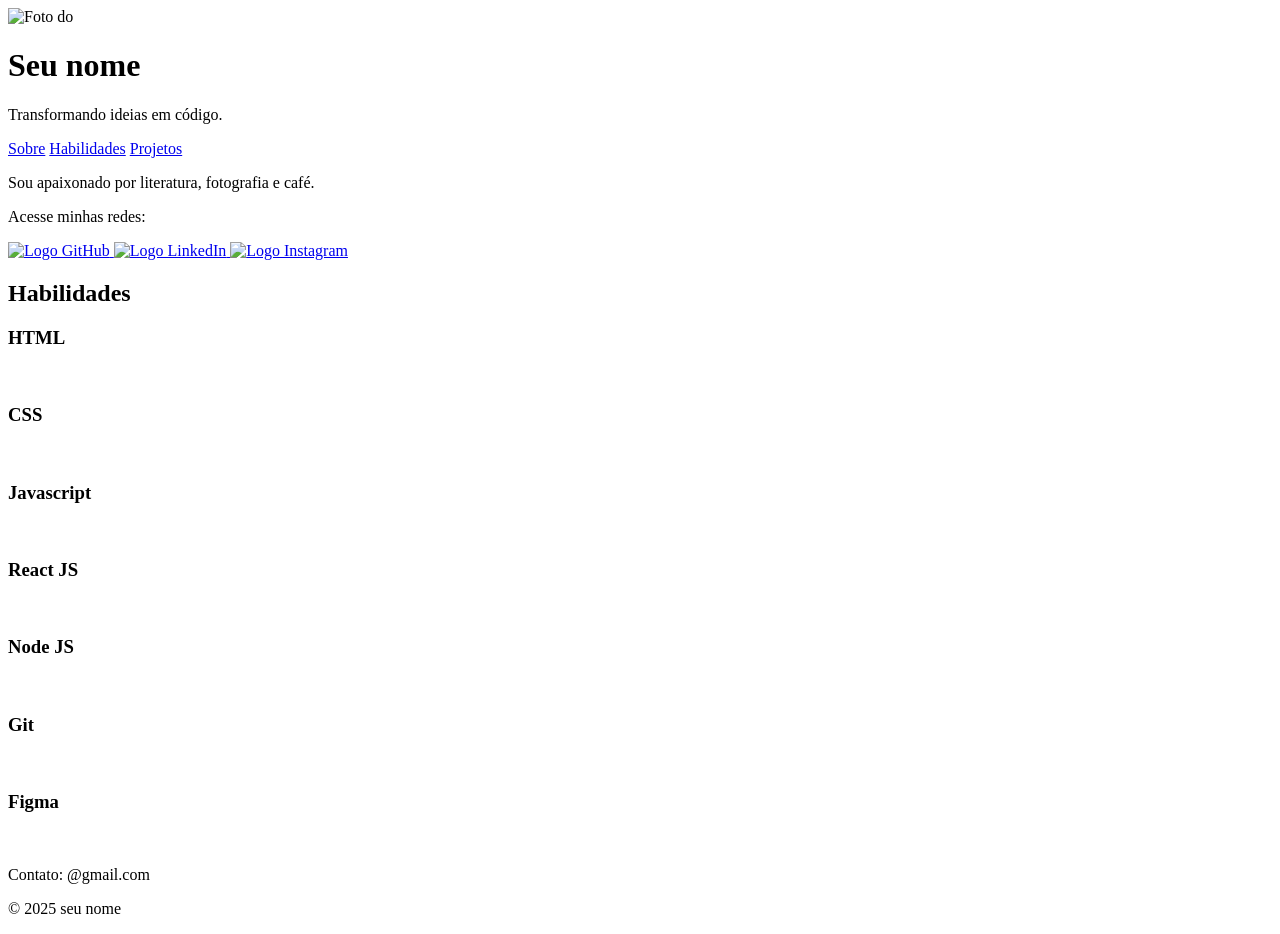
==== habilidades.html @ 693ae41b "Add files via upload" ====
<!DOCTYPE html>
<html lang="pt-br">

<head>
    <meta charset="UTF-8">
    <meta name="viewport" content="width=device-width, initial-scale=1.0">
    <title>Habilidades</title>
    <link rel="stylesheet" href="./styles/style.css">
</head>

<body>
    <!-- HEADER -->
    <header class="cabecalho">
        <img class="fotografia" src="assets/" alt="Foto do ">

        <div class="cabecalho__texto">
            <h1>Seu nome</h1>
            <p>Transformando ideias em código.</p>
        </div>

        <nav class="cabecalho__menu">
            <a class="cabecalho__menu__link" href="index.html">Sobre</a>
            <a class="cabecalho__menu__link" href="habilidades.html">Habilidades</a>
            <a class="cabecalho__menu__link" href="projetos.html">Projetos</a>
        </nav>

    </header>


        <!-- EXTRAS -->
        <aside class="extras">
            <p>Sou apaixonado por literatura, fotografia e café.</p>
            <p>Acesse minhas redes:</p>
            <div class="links">
                <a href="https://github.com/" target="_blank">
                    <img src="assets/github.png" alt="Logo GitHub" class="logo-rede-social">
                </a>
                <a href="https://www.linkedin.com/in/" target="_blank">
                    <img src="assets/linkedin.png" alt="Logo LinkedIn" class="logo-rede-social">
                </a>
                <a href="https://www.instagram.com/" target="_blank">
                    <img src="assets/instagram.png" alt="Logo Instagram" class="logo-rede-social">
                </a>
            </div>

        </aside>
        <main class="apresentacao">
            <!-- HABILIDADES -->
            <section class="habilidades">
                <h2>Habilidades</h2>
                <div class="habilidades-container">
                    <div class="habilidades-box">
                        <h3>HTML</h3>
                        <img src="assets/html.png" alt="" class="habilidades-logo">
                    </div>

                    <div class="habilidades-box">
                        <h3>CSS</h3>
                        <img src="assets/css.png" alt="" class="habilidades-logo">
                    </div>

                    <div class="habilidades-box">
                        <h3>Javascript</h3>
                        <img src="assets/javascript.png" alt="" class="habilidades-logo">
                    </div>

                    <div class="habilidades-box">
                        <h3>React JS</h3>
                        <img src="assets/react.png" alt="" class="habilidades-logo">
                    </div>

                    <div class="habilidades-box">
                        <h3>Node JS</h3>
                        <img src="assets/node.png" alt="" class="habilidades-logo">
                    </div>

                    <div class="habilidades-box">
                        <h3>Git</h3>
                        <img src="assets/git.png" alt="" class="habilidades-logo">
                    </div>

                    <div class="habilidades-box">
                        <h3>Figma</h3>
                        <img src="assets/figma.png" alt="" class="habilidades-logo">
                    </div>
                </div>
            </section>
        </main>

    <!-- FOOTER -->
    <footer class="rodape">
        <p>Contato: @gmail.com</p>
        <p>© 2025 seu nome</p>
    </footer>
</body>

</html>
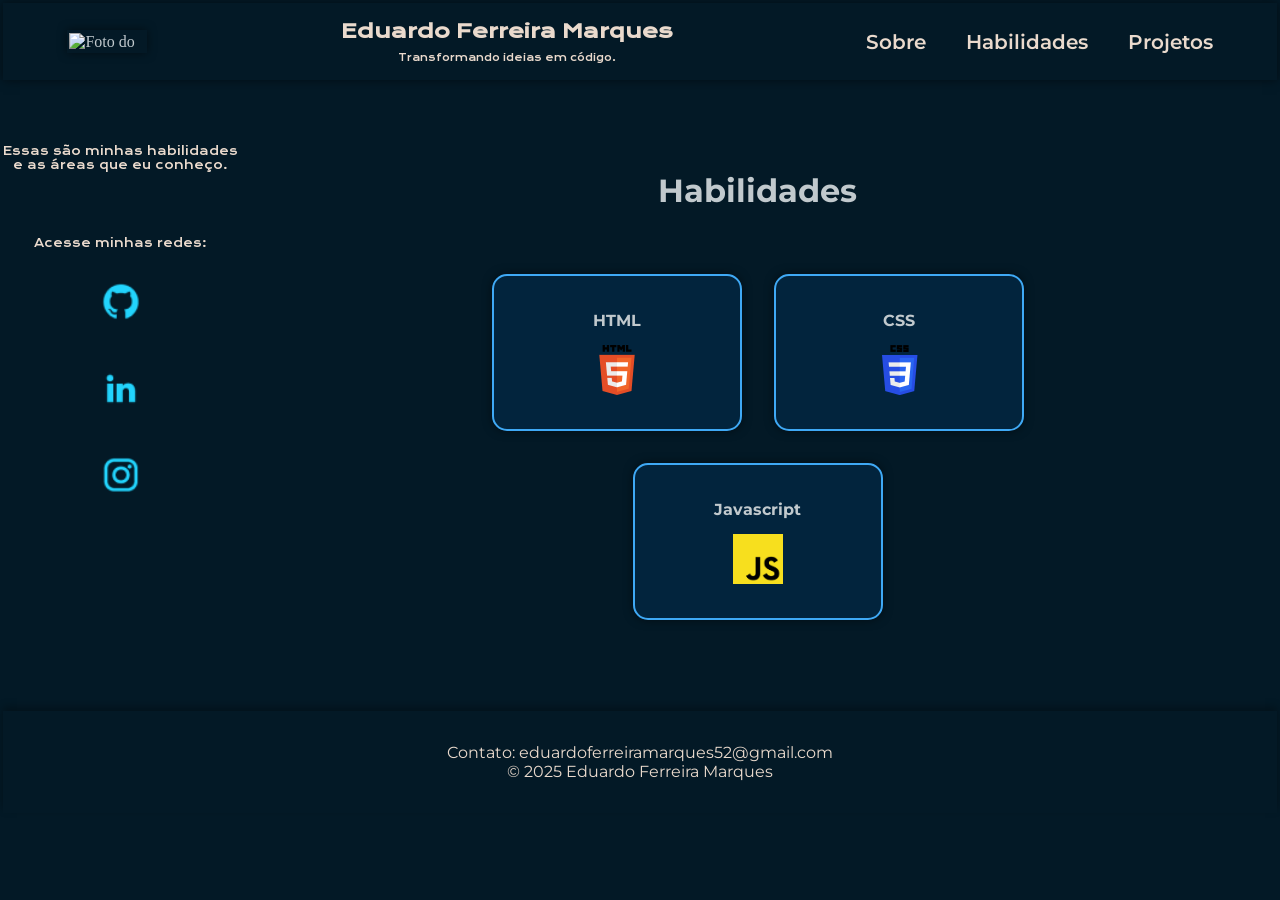
==== commit 3deb5f34: "Add files via upload" ====
--- a/habilidades.html
+++ b/habilidades.html
@@ -14,7 +14,7 @@
         <img class="fotografia" src="assets/" alt="Foto do ">
 
         <div class="cabecalho__texto">
-            <h1>Seu nome</h1>
+            <h1>Eduardo Ferreira Marques</h1>
             <p>Transformando ideias em código.</p>
         </div>
 
@@ -29,7 +29,8 @@
 
         <!-- EXTRAS -->
         <aside class="extras">
-            <p>Sou apaixonado por literatura, fotografia e café.</p>
+            <p>Essas são minhas habilidades e as áreas que eu conheço.
+            </p>
             <p>Acesse minhas redes:</p>
             <div class="links">
                 <a href="https://github.com/" target="_blank">
@@ -64,33 +65,15 @@
                         <img src="assets/javascript.png" alt="" class="habilidades-logo">
                     </div>
 
-                    <div class="habilidades-box">
-                        <h3>React JS</h3>
-                        <img src="assets/react.png" alt="" class="habilidades-logo">
-                    </div>
-
-                    <div class="habilidades-box">
-                        <h3>Node JS</h3>
-                        <img src="assets/node.png" alt="" class="habilidades-logo">
-                    </div>
-
-                    <div class="habilidades-box">
-                        <h3>Git</h3>
-                        <img src="assets/git.png" alt="" class="habilidades-logo">
-                    </div>
-
-                    <div class="habilidades-box">
-                        <h3>Figma</h3>
-                        <img src="assets/figma.png" alt="" class="habilidades-logo">
-                    </div>
+                
                 </div>
             </section>
         </main>
 
     <!-- FOOTER -->
     <footer class="rodape">
-        <p>Contato: @gmail.com</p>
-        <p>© 2025 seu nome</p>
+        <p>Contato: eduardoferreiramarques52@gmail.com</p>
+        <p>© 2025 Eduardo Ferreira Marques</p>
     </footer>
 </body>
 
--- a/styles/style.css
+++ b/styles/style.css
@@ -0,0 +1,337 @@
+@import url('https://fonts.googleapis.com/css2?family=Krona+One&family=Montserrat:wght@400;600&display=swap');
+
+:root {
+  --cor-primaria: #031926;
+  --cor-secundaria: #c1c9cd;
+  --cor-terciaria: #eadacd;
+  --cor-botao: #3fa9f5;
+  --cor-botao-hover: #1c8cd5;
+  --cor-hover: #02243d;
+
+  --fonte-primaria: 'Krona One', sans-serif;
+  --fonte-secundaria: 'Montserrat', sans-serif;
+}
+
+* {
+  margin: 0;
+  padding: 0;
+  box-sizing: border-box;
+}
+
+body {
+  display: flex;
+  flex-wrap: wrap;
+  background-color: var(--cor-primaria);
+  flex: 1 1 100vw;
+  color: var(--cor-secundaria);
+  margin: 3px;
+}
+
+.cabecalho {
+  display: flex;
+  justify-content: space-between;
+  align-items: center;
+  flex: 1 1 100vw;
+  padding: 1rem 4rem 1rem 4rem;
+  box-shadow: 0 0 0.625rem rgba(0, 0, 0, 0.5);
+  transition: transform 0.3s, box-shadow 0.3s;
+}
+
+.cabecalho__menu {
+  display: flex;
+  gap: 40px;
+}
+
+.cabecalho__menu__link {
+  font-family: var(--fonte-secundaria);
+  font-size: 1.225rem;
+  font-weight: 600;
+  color: var(--cor-terciaria);
+  text-decoration: none;
+  transition: transform 0.3s ease;
+}
+
+.cabecalho__menu__link:hover {
+  transform: scale(1.1);
+}
+
+.fotografia {
+  display: flex;
+  justify-content: center;
+  align-items: center;
+  padding: 0.150rem;
+  width: 7%;
+  height: auto;
+  box-shadow: 0 0 0.625rem rgba(0, 0, 0, 0.5);
+  transition: transform 0.3s, box-shadow 0.3s;
+}
+
+.cabecalho__texto {
+  text-align: center;
+  font-size: 0.600rem;
+  color: var(--cor-terciaria);
+  font-family: var(--fonte-primaria);
+}
+
+.cabecalho__texto h1 {
+  padding-bottom: 0.500rem;
+}
+
+.extras {
+  flex: 2 1 200px;
+}
+
+.extras p {
+  font-family: var(--fonte-primaria);
+  color: var(--cor-terciaria);
+  font-size: .7rem;
+  font-weight: 400;
+  text-align: center;
+  margin-top: 4rem;
+}
+
+.links {
+  display: flex;
+  flex-direction: column;
+  justify-content: space-between;
+  align-items: center;
+  margin-top: 2rem;
+  gap: 44px;
+}
+
+.logo-rede-social {
+  width: 40px;
+  margin: 0 10px;
+  transition: transform 0.3s ease;
+}
+
+.logo-rede-social:hover {
+  transform: scale(1.1);
+}
+
+.apresentacao {
+  display: flex;
+  flex: 30 1 500px;
+  padding: 4% 10% 4% 10%;
+  align-items: center;
+  justify-content: space-between;
+  gap: 64px;
+}
+
+.sobre {
+  padding: 0% 10% 0% 10%;
+  font-family: var(--fonte-primaria);
+  font-size: 1rem;
+  font-weight: 400;
+}
+
+.sobre h2 {
+  margin-bottom: 4rem;
+  text-align: center;
+}
+
+.sobre p {
+  margin-bottom: 2rem;
+  line-height: 1.6;
+}
+
+.habilidades {
+  font-family: var(--fonte-secundaria);
+  background-color: var(--cor-primaria);
+  padding: 2.5rem 1.25rem;
+  text-align: center;
+}
+
+.habilidades h2 {
+  color: var(--cor-secundaria);
+  font-size: 2rem;
+  margin-bottom: 4rem;
+}
+
+.habilidades-container {
+  display: flex;
+  justify-content: center;
+  align-items: center;
+  flex-wrap: wrap;
+  gap: 2rem;
+}
+
+.habilidades-box {
+  background-color: var(--cor-hover);
+  border-radius: 0.9375rem;
+  padding: 1.25rem;
+  width: 15.625rem;
+  box-shadow: 0 0 0.625rem rgba(0, 0, 0, 0.5);
+  transition: transform 0.3s, box-shadow 0.3s;
+  vertical-align: top;
+}
+
+.habilidades-container .habilidades-box {
+  background: var(--cor-hover);
+  text-align: center;
+  border: 0.125rem solid var(--cor-botao);
+  transition: 0.5s ease;
+}
+
+.habilidades-container .habilidades-box:hover {
+  border-color: var(--cor-botao-hover);
+  transform: scale(1.02);
+}
+
+.habilidades-container h3 {
+  color: var(--cor-secundaria);
+  font-size: 1rem;
+  margin: 0.9375rem 0;
+}
+
+.habilidades-logo {
+  width: 3.125rem;
+  height: auto;
+  margin-bottom: 0.625rem;
+}
+
+.projetos {
+  font-family: var(--fonte-secundaria);
+  background-color: var(--cor-primaria);
+  padding: 2.5rem 1.25rem;
+  text-align: center;
+}
+
+.projetos h2 {
+  color: var(--cor-secundaria);
+  font-size: 2rem;
+  margin-bottom: 4rem;
+}
+
+.projetos-container {
+  display: inline-block;
+  background-color: var(--cor-hover);
+  border-radius: 0.9375rem;
+  padding: 1.25rem;
+  margin: 0.625rem;
+  width: 15.625rem;
+  min-height: 15.625rem;
+  border: 0.125rem solid var(--cor-botao);
+  box-shadow: 0 0 0.625rem rgba(0, 0, 0, 0.5);
+  transition: 0.5s ease;
+  vertical-align: top;
+}
+
+.projetos-container:hover {
+  transform: scale(1.02);
+}
+
+.projetos-container h3,
+.projetos-container p {
+  color: var(--cor-secundaria);
+  font-size: 1rem;
+  margin: 0.9375rem 0;
+}
+
+.projetos-container a {
+  display: inline-block;
+  background-color: var(--cor-botao);
+  color: var(--cor-secundaria);
+  padding: 0.625rem 0.625rem;
+  margin-top: auto;
+  border-radius: 1rem;
+  text-decoration: none;
+  transition: 0.3s;
+}
+
+.projetos-container a:hover {
+  background-color: var(--cor-botao-hover);
+  box-shadow: 0 0 0.9375rem var(--cor-botao-hover);
+}
+
+.rodape {
+  flex: 1 1 100vw;
+  color: var(--cor-terciaria);
+  text-align: center;
+  font-family: var(--fonte-secundaria);
+  font-size: 1rem;
+  font-weight: 400;
+  padding: 2rem 0;
+  box-shadow: 0 -4px 8px rgba(0, 0, 0, 0.3);
+  transition: transform 0.3s, box-shadow 0.3s;
+}
+
+@media (max-width: 768px) {
+
+  .cabecalho {
+    flex-direction: column;
+    align-items: center;
+    padding: 1rem 2rem;
+    gap: 1rem;
+    text-align: center;
+  }
+
+  .fotografia {
+    order: 1;
+  }
+
+  .cabecalho__texto {
+    order: 2;
+  }
+
+  .cabecalho__menu {
+    order: 3;
+  }
+
+  .cabecalho__menu {
+    flex-direction: column;
+    padding: 1rem;
+    gap: 1rem;
+  }
+
+  .fotografia {
+    width: 30%;
+  }
+
+  .cabecalho__texto h1 {
+    margin-top: 1rem;
+    font-size: 1.2rem;
+  }
+
+  .cabecalho__texto p {
+    font-size: 1rem;
+  }
+
+  .apresentacao {
+    flex-direction: column;
+    padding: 2rem 1rem;
+    gap: 2rem;
+  }
+
+  .extras {
+    text-align: center;
+    padding: 2rem 1rem;
+  }
+
+  .links {
+    flex-direction: row;
+    justify-content: center;
+    gap: 2rem;
+    flex-wrap: wrap;
+  }
+
+
+  .habilidades-box {
+    width: 100%;
+    max-width: 300px;
+  }
+
+
+  .projetos-container {
+    display: block;
+    width: 100%;
+    margin: 1rem auto;
+    max-width: 350px;
+  }
+
+
+  .rodape {
+    font-size: 0.875rem;
+    padding: 1rem 0;
+  }
+}
